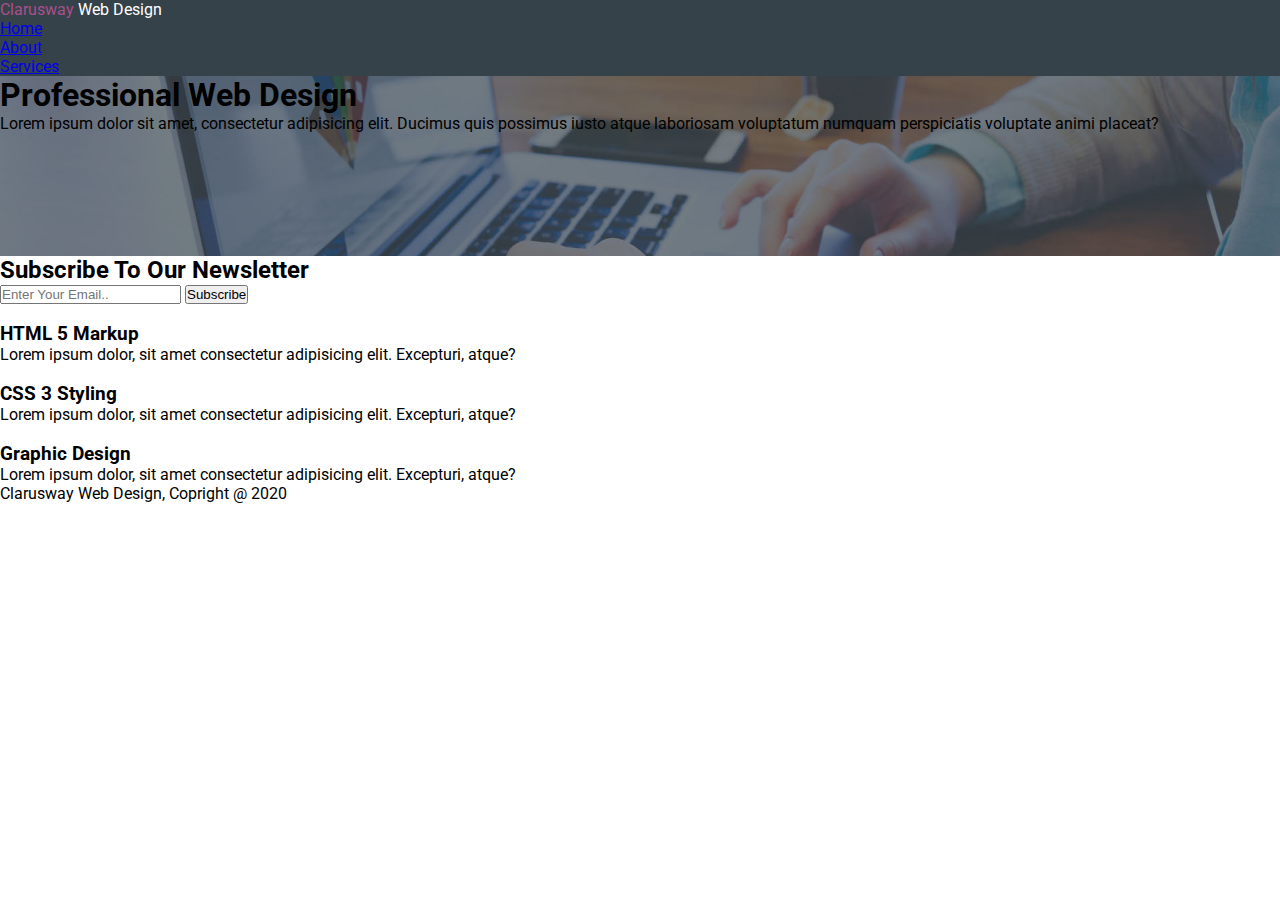
==== index.html @ eab2b0a0 "first session" ====
<!DOCTYPE html>
<html lang="en">
  <head>
    <meta charset="UTF-8" />
    <meta http-equiv="X-UA-Compatible" content="IE=edge" />
    <meta name="viewport" content="width=device-width, initial-scale=1.0" />
    <link rel="stylesheet" href="style.css">
    <link rel="preconnect" href="https://fonts.googleapis.com">
<link rel="preconnect" href="https://fonts.gstatic.com" crossorigin>
<link href="https://fonts.googleapis.com/css2?family=Roboto&display=swap" rel="stylesheet">
    <title>Three Pages</title>
  </head>
  <body>
    <nav>
      <section class="nav__left"><span>Clarusway</span> Web Design</section>
      <section class="nav__right">
        <ul>
          <li><a href="#">Home</a></li>
          <li><a href="#">About</a></li>
          <li><a href="#">Services</a></li>
        </ul>
      </section>
    </nav>
    <main>
      <section class="main__top">
        <h1>Professional Web Design</h1>
        <p>
          Lorem ipsum dolor sit amet, consectetur adipisicing elit. Ducimus quis
          possimus iusto atque laboriosam voluptatum numquam perspiciatis
          voluptate animi placeat?
        </p>
      </section>
      <section class="main__mid">
        <h2>Subscribe To Our Newsletter</h2>
        <section class="main__mid--form">
          <input
            type="email"
            name="e-mail"
            id="e-mail"
            placeholder="Enter Your Email.."
          />
          <button type="submit" value="submit">Subscribe</button>
        </section>
      </section>
      <section class="main__bott">
        <section class="main__bott--left">
          <img src="" alt="" />
          <h3>HTML 5 Markup</h3>
          <p>
            Lorem ipsum dolor, sit amet consectetur adipisicing elit. Excepturi,
            atque?
          </p>
        </section>
        <section class="main__bott--mid">
          <img src="" alt="" />
          <h3>CSS 3 Styling</h3>
          <p>
            Lorem ipsum dolor, sit amet consectetur adipisicing elit. Excepturi,
            atque?
          </p>
        </section>
        <section class="main__bott--right">
          <img src="" alt="" />
          <h3>Graphic Design</h3>
          <p>
            Lorem ipsum dolor, sit amet consectetur adipisicing elit. Excepturi,
            atque?
          </p>
        </section>
      </section>
    </main>
    <footer>
      <p>Clarusway Web Design, Copright @ 2020</p>
      <img src="" alt="" />
    </footer>
  </body>
</html>
---- style.css ----
/*! univrsal selector default settigns */
*{
    margin: 0;
    padding: 0;
    box-sizing: border-box;
}
body{
    font-family: 'Roboto', sans-serif;
}
/*! NAV area */
nav{
    background-color: rgb(53,66,74);
    color: white;
}
.nav__left span{
    color: rgb(169,80,139);
}






.main__top{
    background-image: url(./img/showcase.jpg);
    background-position: center;
    background-size: cover;
    height: 20vh;
}
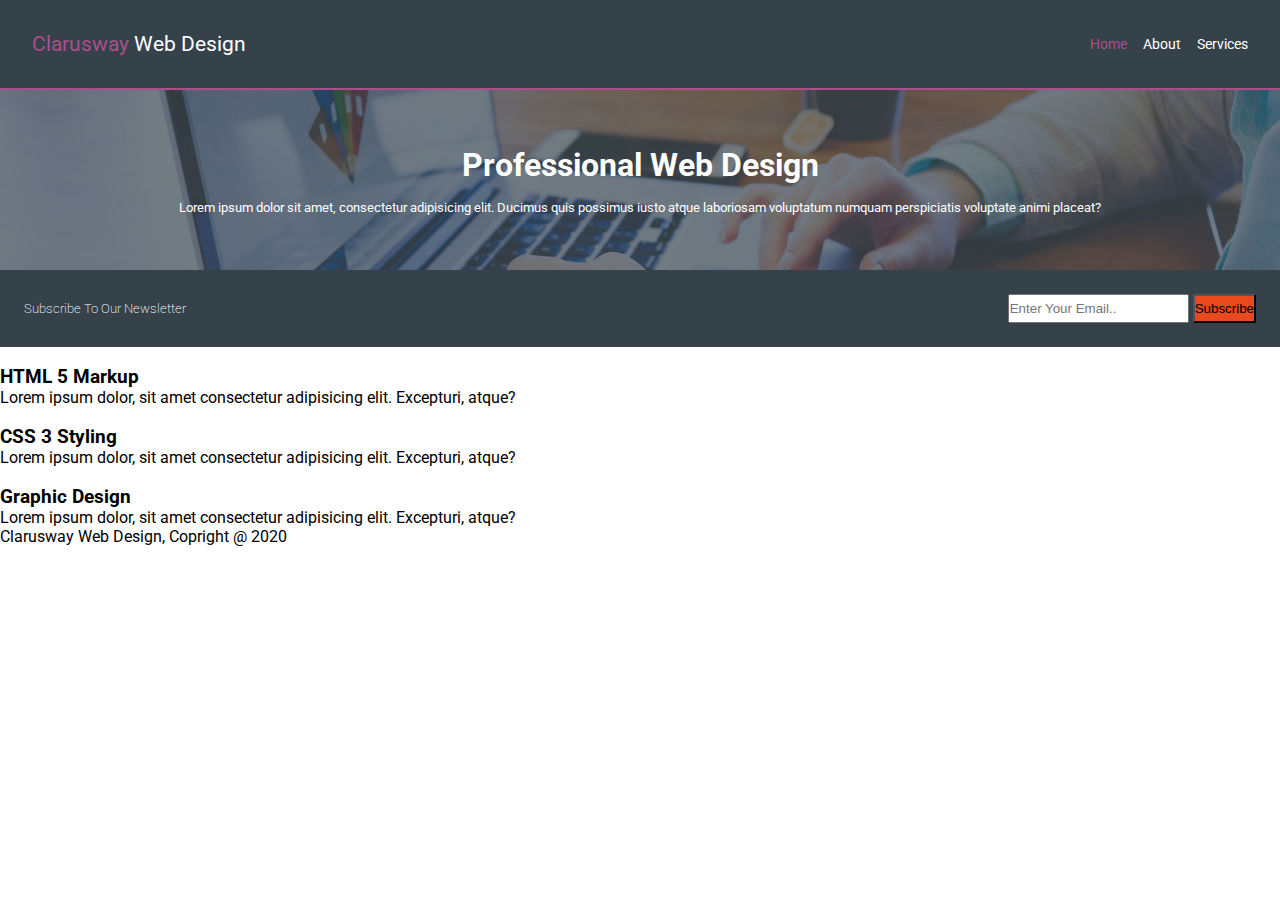
==== commit ab1e107d: "cont" ====
--- a/index.html
+++ b/index.html
@@ -15,9 +15,9 @@
       <section class="nav__left"><span>Clarusway</span> Web Design</section>
       <section class="nav__right">
         <ul>
-          <li><a href="#">Home</a></li>
-          <li><a href="#">About</a></li>
-          <li><a href="#">Services</a></li>
+          <li><a id="home" href="#">Home</a></li>
+          <li><a id="about" href="#">About</a></li>
+          <li><a id="services" href="#">Services</a></li>
         </ul>
       </section>
     </nav>
--- a/style.css
+++ b/style.css
@@ -11,19 +11,76 @@
 nav{
     background-color: rgb(53,66,74);
     color: white;
+    border-bottom: 2px solid rgb(169,80,139);
+    display: flex;
+    justify-content: space-between;
+    align-items: center;
+    padding: 2rem;
+}
+.nav__left{
+    font-size: 1.3rem;
+}
+.nav__right{
+    font-size: 0.9rem;
+}
+.nav__right ul {
+    display: flex;
+}
+.nav__right li {
+    /* display: inline; */
+    flex-direction: row;
+    list-style: none;
+}
+.nav__right li a {
+    color: white;
+    text-decoration: none;
+    padding-left: 1rem;
+}
+#home{
+    color: rgb(169,80,139);
 }
 .nav__left span{
     color: rgb(169,80,139);
 }
-
-
-
-
-
+/*! MAIN AREA */
 
 .main__top{
     background-image: url(./img/showcase.jpg);
     background-position: center;
     background-size: cover;
     height: 20vh;
+    color: white;
+    display: flex;
+    flex-direction: column;
+    align-items: center;
+    text-align: center;
+    justify-content: center;
+}
+.main__top h1{
+padding-bottom: 1rem;
+}
+.main__top p{
+    font-size: 0.8rem;
+    
+}
+
+.main__mid{
+    background-color: rgb(53,66,74);
+    display: flex;
+    justify-content: space-between;
+    align-items: center;
+    padding: 1.5rem;
+    color: white;
+}
+.main__mid h2{
+    font-size: 0.8rem;
+    font-weight: 200;
+}
+.main__mid--form input{
+height: 1.8rem;
+}
+.main__mid--form button{
+height: 1.8rem;
+background-color: rgb(232,73,29);
+
 }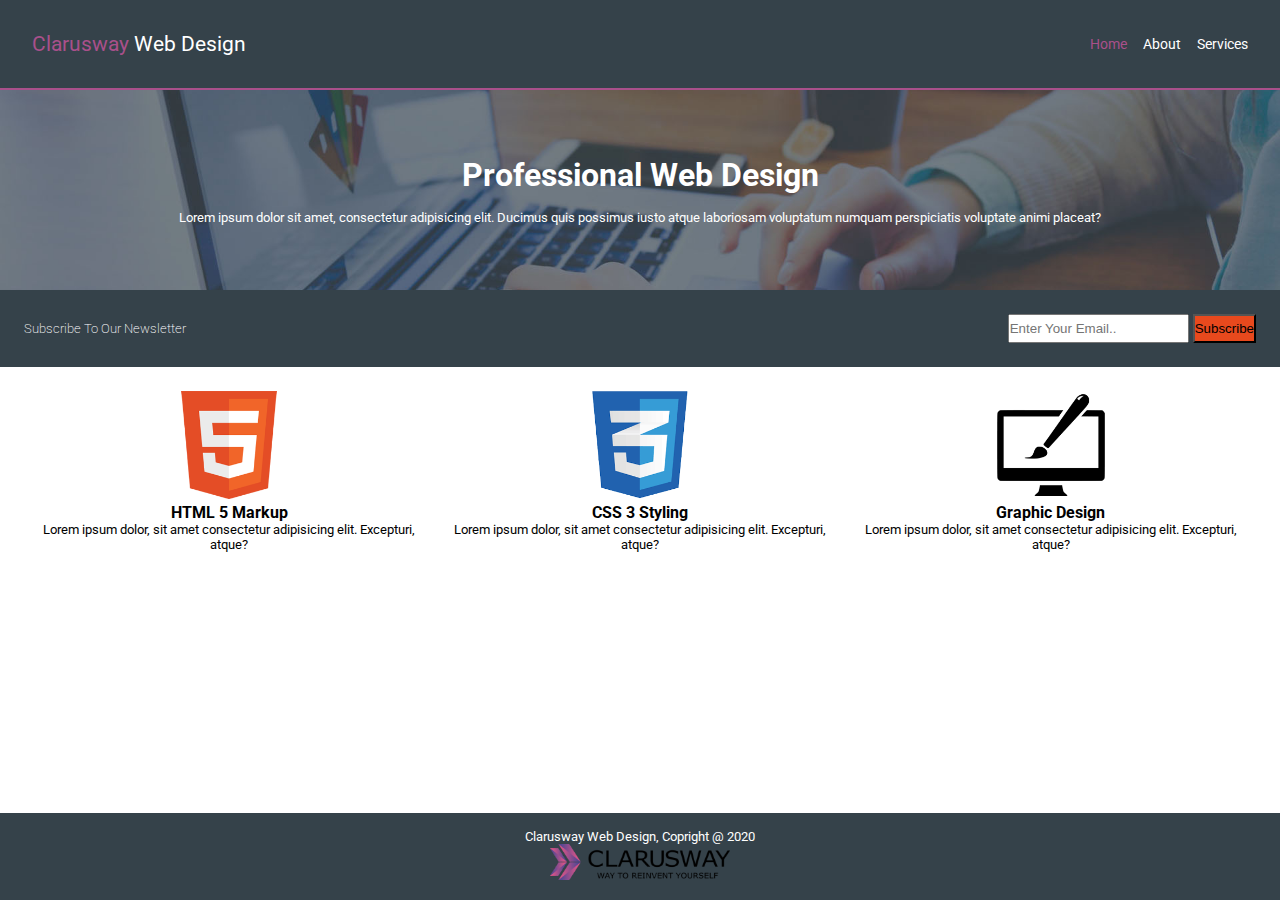
==== commit 3fcb449a: "end of sunday" ====
--- a/index.html
+++ b/index.html
@@ -43,24 +43,24 @@
         </section>
       </section>
       <section class="main__bott">
-        <section class="main__bott--left">
-          <img src="" alt="" />
+        <section class="main__bott--left main__bott--cont">
+          <img src="./img/logo_html.png" alt="" />
           <h3>HTML 5 Markup</h3>
           <p>
             Lorem ipsum dolor, sit amet consectetur adipisicing elit. Excepturi,
             atque?
           </p>
         </section>
-        <section class="main__bott--mid">
-          <img src="" alt="" />
+        <section class="main__bott--mid main__bott--cont">
+          <img src="./img/logo_css.png" alt="" />
           <h3>CSS 3 Styling</h3>
           <p>
             Lorem ipsum dolor, sit amet consectetur adipisicing elit. Excepturi,
             atque?
           </p>
         </section>
-        <section class="main__bott--right">
-          <img src="" alt="" />
+        <section class="main__bott--right main__bott--cont">
+          <img src="./img/logo_brush.png" alt="" />
           <h3>Graphic Design</h3>
           <p>
             Lorem ipsum dolor, sit amet consectetur adipisicing elit. Excepturi,
@@ -71,7 +71,7 @@
     </main>
     <footer>
       <p>Clarusway Web Design, Copright @ 2020</p>
-      <img src="" alt="" />
+      <img src="./img/clarusway_logo.png" alt="" />
     </footer>
   </body>
 </html>
--- a/style.css
+++ b/style.css
@@ -6,6 +6,10 @@
 }
 body{
     font-family: 'Roboto', sans-serif;
+    height: 100vh;
+    /* width: 100%; */
+    margin: 0;
+    
 }
 /*! NAV area */
 nav{
@@ -48,7 +52,7 @@
     background-image: url(./img/showcase.jpg);
     background-position: center;
     background-size: cover;
-    height: 20vh;
+    height: 200px;
     color: white;
     display: flex;
     flex-direction: column;
@@ -82,5 +86,41 @@
 .main__mid--form button{
 height: 1.8rem;
 background-color: rgb(232,73,29);
-
+}
+.main__bott{
+    padding: 1.5rem;
+    display: flex;
+    justify-content: space-evenly;
+}
+.main__bott--cont{
+    text-align: center;
+}
+.main__bott--cont img{
+    height: 12vh;
+    /* width: 15vw; */
+}
+.main__bott--cont h3 {
+    font-size: 1rem;
+}
+.main__bott--cont p{
+    font-size: 0.8rem;
+}
+.main__bott{
+    display: flex;
+}
+/*! FOOTER AREA */
+footer {
+    background-color: rgb(53,66,74);
+    color: white;
+    text-align: center;
+    padding: 1rem;
+    position:fixed;
+    bottom: 0;
+    width: 100%;
+}
+footer img{
+    height: 4vh;
+}
+footer p{
+    font-size: 0.8rem;
 }